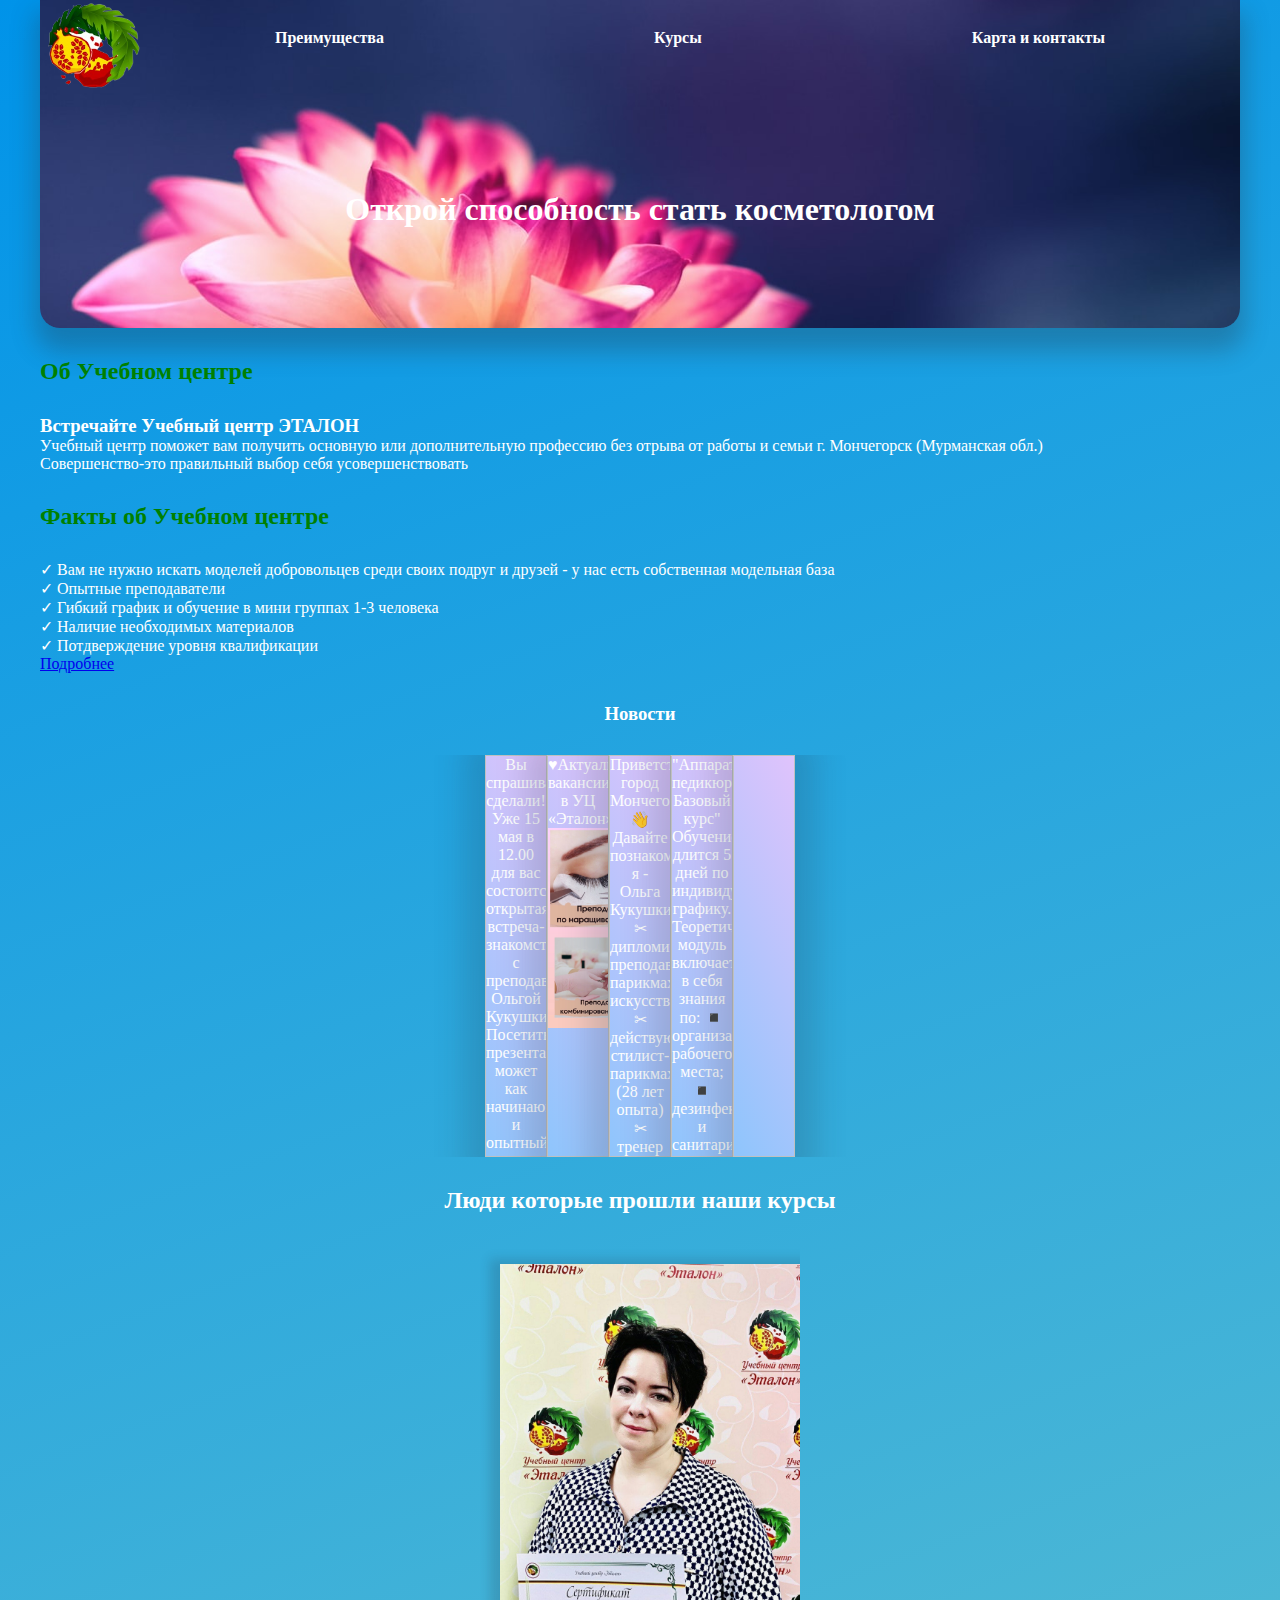
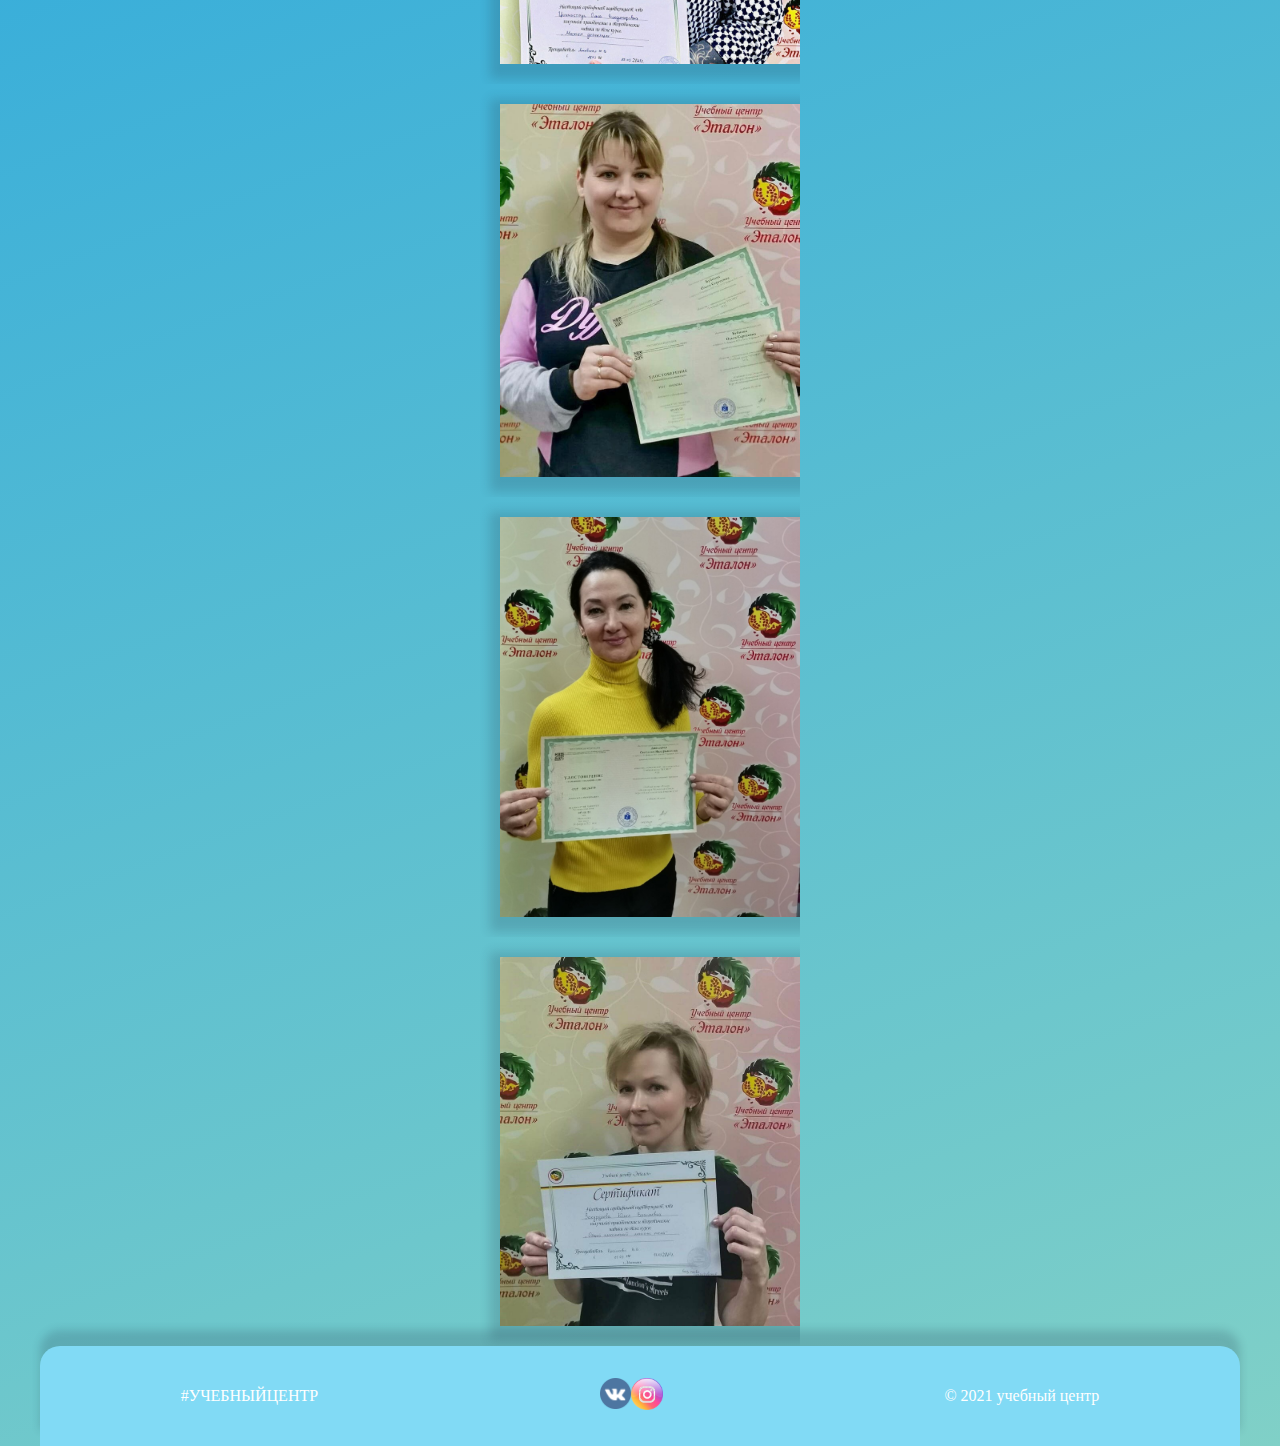
==== index.html @ 21d62bb4 "Add files via upload" ====
<!DOCTYPE html>
<html>
<head>
	<title>УЧЕБНЫЙ ЦЕНТР</title>
	<link rel="stylesheet" type="text/css" href="style.css">
	<meta name="viewport" content="width=device-width, initial-scale=1.0">

	
	
</head>
<body>
	<header class="header counteiner">
		<div class="div">
			<img class="logo-tip" src="picture/logo.png">
			<nav class="menu2">
				<ul class="menu">
					<li><a class="menu1" href="preim.html">Преимущества</a></li>
					<li><a class="menu1" href="cours.html">Курсы</a></li>
					<li><a class="menu1" href="cart.html">Карта и контакты</a></li>


				</ul>
			</nav>
		</div>
		<h1>Открой способность стать косметологом</h1>
	</header>

	<main class="counteiner">
		<article class="about">
			<h2 class="center">Об Учебном центре</h2>
			<section class="about-info">
				<h3>Встречайте Учебный центр ЭТАЛОН</h3>
				<p>Учебный центр поможет вам получить основную или дополнительную профессию без отрыва от работы и семьи г. Мончегорск (Мурманская обл.)</p>
				<p>Совершенство-это правильный выбор себя усовершенствовать</p>
			</section>
			<section class="fact">
				<h2 class="center">Факты об Учебном центре</h2>
				<ul class="facts">
					<li>
						Вам не нужно искать моделей добровольцев среди своих подруг и друзей - у нас есть собственная модельная база
					</li>
					<li>
						Опытные преподаватели
					</li>
					<li>
						Гибкий график и обучение в мини  группах 1-3 человека	
					</li>
					<li>
						Наличие необходимых материалов
					</li>
					<li>
						Потдверждение уровня квалификации
					</li>
					<a href="https://vk.com/wall588102872_98" target="_blank">Подробнее</a>
				</ul>
			</section>


		</article>
	</main>
	<section>
		<h3 class="text-align">Новости</h3>
		<div class="news">
			<div class="news0">
				Вы спрашивали,мы сделали!

				Уже 15 мая в 12.00 для вас состоится открытая встреча-знакомство с преподавателем Ольгой Кукушкиной!

				Посетить презентацию может как начинающий,так и опытный мастер

				Количество мест ограничено,бронь по телефону +7(911)808-40-51 или пишите нам в личные сообщения ✍
				<img class="img7" src="picture/9meSN-D_VDc.jpg">
			</div>
			<div class="news1">
				♥Актуальные вакансии в УЦ «Эталон»
				<img class="img7" src="picture/Ag8_fYQQ7UE.jpg">

			</div>
			<div class="news2">
				Приветствую, город Мончегорск! 👋
				Давайте познакомимся, я - Ольга Кукушкина

				✂ дипломированный преподаватель парикмахерского искусства
				✂ действующий стилист-парикмахер (28 лет опыта)
				✂ тренер известного бренда Wella (более 5 лет)
				✂ автор и преподаватель собственного проекта «Форма. Цвет. Текстура»

				Цели проекта: профессионально, открыто и интересно о форме, цвете и текстуре.
				Уже на первом открытом занятии вы откроете для себя новые возможности.

				Проект, как для опытных мастеров, так и для начинающих, есть программы для разных уровней подготовки.

				Интересно? Тогда до встречи 15 мая в 12:00 в учебном центре «Эталон», Мончегорск, Кирова 19/2 🙋‍♀

				Записаться на презентацию можно по телефону +7 (911) 808-40-51 или напишите нам в сообщения💕
				<br>
				<img class="img77" src="picture/v_LXVdBJTvM.jpg">
			</div>
			<div class="news3">
				"Аппаратный педикюр. Базовый курс"
Обучение длится 5 дней по индивидуальному графику.

Теоретический модуль включает в себя знания по:

◾ организации рабочего места;
◾ дезинфекции и санитарии;
◾ анатомия стопы, строение ногтей и кожи;
◾ обзор и характеристика инструментов, аппаратов, оборудования и препаратов;
◾ заболевания кожи стоп и ногтей;
◾ составление индивидуальных программ ухода и домашний уход;
◾ тонкости работы с клиентом.

Практический модуль:

🔹 техника выполнения аппаратного педикюра;
🔹 обработка стоп, пальцев ног и ногтей.

Моделей, все необходимые расходные материалы и оборудование предоставляет наш центр. От Вас только желание приобрести новую профессию 🌹

После сдачи экзамена Вы получаете сертификат учебного центра "Эталон" и диплом государственного образца.

Уточнить стоимость и записаться на курс можно по телефону +7 (911) 808-40-51 или напишите в личное сообщение🙂
<img class="f4" src="picture/Amogus.png">
			</div>
			<div class="news4">

			</div>

		</div>
	</section>
	<section>

		<h2 class="text-align">Люди которые прошли наши курсы</h2>
		
		<div class="photoses">
			<img class="img3" src="picture/zsHoFHm_ooc.jpg">
			<p class="Opis">Наша уже постоянная студентка Ольга 👏 вчера закончила курс "Мастер депиляции. Шугаринг"

			</p>
		</div>
		<div class="photoses">
			<img class="img3" src="picture/YEtuHe-7ABw.jpg">
			<p class="Opis">Поздравляем Ольгу с успешным окончанием курса «Комбинированный маникюр с покрытием гель-лак»!🎊
				Ольга практикующий мастер и ранее обучалась у нас на курсе "Аппаратный педикюр", а сейчас пришла повышать квалификацию и расширять сферу деятельности. 💪

			</p>
		</div>
		<div class="photoses">
			<img class="img3" src="picture/Hlj1P3V3EtE.jpg">
			<p class="Opis">1 марта мы поздравляли Светлану с окончанием курса "Общий классический массаж тела"🌹🌹🌹А с 16 марта Светлана начала свою деятельность в салоне красоты " Монро"😊</p>
		</div>
		<div class="photoses">
			<img class="img3" src="picture/KDb1b1jAs4w.jpg">
			<p class="Opis">А мы поздравляем Юлию с окончанием курса! 👏👏👏
				Вы можете присоединиться, посылая ваши ❤❤❤

			Задать вопросы или записаться на курс можно по телефону +7 (911) 808-50-41 или напишите нам в личные сообщения 📨</p>
		</div>


	</section>

	<footer class="footer counteiner">
		<p>#УЧЕБНЫЙЦЕНТР</p>
		<ul class="menu">
			<li><a href="https://vk.com/olgaetalon"><img class="img2" src="picture/vk-256x256.png"></a></li>
			<li><a href="https://www.instagram.com/kursy_etalon/?hl=ru"><img class="img" src="picture/inst.png"></a></li>
		</ul>

		<p>&copy; 2021 учебный центр</p>
	</footer>
	<script src="script.js"></script>
</body>
</html>
---- style.css ----
* {
	padding: 0;
	margin: 0;
}

.header {
	
}

.img {
	width: 32px;
}

.img2 {
	width: 31px;
}


.menu2 {
	flex-grow: 1;
}

.menu {
	justify-content: space-around;
	display: flex;
	list-style: none;
}

.menu1 {
	text-decoration: none;
	line-height: 75px;
	display: block;
	
	
	color: white;
	font-weight: bold;

}

.header {
	background: url(picture/tj-holowaychuk-iGrsa9rL11o-unsplash.jpg);
	background-attachment: fixed;
	background-repeat: no-repeat;
	background-position: bottom;
	background-size: cover;
	border-bottom-left-radius: 20px;
	border-bottom-right-radius: 20px;
	-webkit-box-shadow: 0px 18px 25px 5px rgba(34, 60, 80, 0.33);
	-moz-box-shadow: 0px 18px 25px 5px rgba(34, 60, 80, 0.33);
	box-shadow: 0px 18px 25px 5px rgba(34, 60, 80, 0.33);
	
}

.div {
	display: flex;

}


h1 {
	padding: 100px 0px;
	text-align: center;
}


body {
	background-color: #0093E9;
	background-image: linear-gradient(160deg, #0093E9 0%, #80D0C7 100%);
	color: white;

	font-family: 'Pacifico', cursive;
}


.footer {
	display: flex;
	justify-content: space-around;
	border-top-right-radius: 20px;
	border-top-left-radius: 20px;
	background: #81DAF5;
	height: 100px;
	align-items: center;
	-webkit-box-shadow: 0px -16px 8px 0px rgba(34, 60, 80, 0.2);
	-moz-box-shadow: 0px -16px 8px 0px rgba(34, 60, 80, 0.2);
	box-shadow: 0px -16px 8px 0px rgba(34, 60, 80, 0.2);
}


ul {
	
}


.center {
	color: green;
	margin: 30px 0px;
}

.preim2 {
	border: 1px solid;
	text-align: center;
	width: 900px;
	margin: 0 auto;
	margin-top: 20px;
	padding: 10px 0px;
}


.if {
	text-align: center;
}


.facts {
	list-style: none;
	
}

.facts li::before {
	content: "✓";
	
}

.counteiner {
	max-width: 1200px;
	margin: 0 auto;
}


.courses {
	display: flex;
	width: 800px;
	flex-wrap: wrap;
	
	height: 0px;
	overflow: hidden;
	transition: 1s;
	margin: 0 auto;
	justify-content: space-around;


}


.f {
	width: 300px;
	padding: 20px;
	display: block;
	margin: 30px auto;
	background-image: linear-gradient( 69.7deg,  rgba(244,37,243,1) 1.4%, rgba(244,87,1,1) 36.2%, rgba(255,204,37,1) 72.2%, rgba(20,196,6,1) 113% );
	border-radius: 20px;
	color: white;
	font-size: 20px;
	font-weight: bold;
	outline: none;
	margin-top: 20px;
	-webkit-box-shadow: 0px 5px 10px 2px rgba(0, 255, 7, 0.2);
	-moz-box-shadow: 0px 5px 10px 2px rgba(0, 255, 7, 0.2);
	box-shadow: 0px 5px 10px 2px rgba(0, 255, 7, 0.2);

}


.cours {
	margin: 10px 0px;
	width: 194px;
	height: 300px;
	transition: 1s;
	overflow: 	hidden;	

}


.cours:hover {
	height: 390px;

}


.cours img {
	box-shadow: 10px 10px 5px 0px rgba(0,0,0,0.75);
	-webkit-box-shadow: 10px 10px 5px 0px rgba(0,0,0,0.75);
	-moz-box-shadow: 10px 10px 5px 0px rgba(0,0,0,0.75);
	border-radius: 20px;
}



.img3 {
	width: 300px;
	-webkit-box-shadow: 0px 5px 10px 10px rgba(34, 60, 80, 0.2);
	-moz-box-shadow: 0px 5px 10px 10px rgba(34, 60, 80, 0.2);
	box-shadow: 0px 5px 10px 10px rgba(34, 60, 80, 0.2);

}





.class {
	display: flex;
}





.news0, .news1, .news2, .news3, .news4 {
	width: 60px;
	height: 400px;
	border: 1px solid silver;
	transition: 1s;
	overflow: hidden;
	text-align: center;
	-webkit-box-shadow: 0px 5px 29px 21px rgba(34, 60, 80, 0.2);
	-moz-box-shadow: 0px 5px 29px 21px rgba(34, 60, 80, 0.2);
	box-shadow: 0px 5px 29px 21px rgba(34, 60, 80, 0.2);
	

	background-color: #8EC5FC;
	background-image: linear-gradient(62deg, #8EC5FC 0%, #E0C3FC 100%);

}


.news {
	display: flex;
	justify-content: center;
	overflow: hidden;
	

}

.news0:hover {
	width: 400px;
	background: pink;
	overflow-y: scroll;
	border-top-left-radius: 20px;
	border-bottom-left-radius: 20px;
}

.news1:hover {
	width: 400px;
	background: lightblue;
	overflow-y: scroll;
	height: 400px;


}





.news2:hover {
	width: 400px;
	background: green;
	overflow-y:  scroll;
}

.news3:hover {
	width: 400px;
	background: lightgreen;
	overflow-y: scroll;
}


.news4:hover {
	width: 400px;
	background: red;
	overflow-y: scroll;
	border-top-right-radius: 20px;
	border-bottom-right-radius: 20px;
}


.img7 {
	width: 200px;
}


.pras {
	height: 400px;
}

.photoses {
	display: flex;
	width: 280px;
	overflow: hidden;
	transition: 1s;
	margin: 0 auto;
	padding: 20px;

}


.photoses:hover {
	width: 500px;

}


.img77 {
	width: 200px;
}

.logo-tip {
	width: 100px;
	transition: 0.6s;
}


.text-align {
	text-align: center;
	margin: 30px 0px;
}


.Opis {
	margin: 0px 20px;
}


.ifram {
	display: block;
	margin: 20px auto;
	-webkit-box-shadow: 0px 0px 27px 29px rgba(34, 60, 80, 0.2);
	-moz-box-shadow: 0px 0px 27px 29px rgba(34, 60, 80, 0.2);
	box-shadow: 0px 0px 27px 29px rgba(34, 60, 80, 0.2);
	border-radius: 20px;
}


::-webkit-scrollbar {
	width: 13px;
	height: 13px;
}
::-webkit-scrollbar-thumb {
	background: radial-gradient(circle, #e100ff 14%,#db4698 75%);
	border-radius: 10px;
}
::-webkit-scrollbar-thumb:hover{
	background: linear-gradient(13deg, #c7ceff 14%,#f9d4ff 64%);
}
::-webkit-scrollbar-track{
	background: transparent;
	border-radius: 10px;
	box-shadow: inset 7px 10px 12px #f0f0f0;
}


.contact {
	background: rgba(244, 246, 247, 0.4);
	width: 1200px;
	height: 400px;
	margin: 50px auto;
	padding: 20px;
	border-radius: 20px;
	box-sizing: border-box;	
	-webkit-box-shadow: 0px 5px 20px 20px rgba(240, 0, 255, 0.2);
	-moz-box-shadow: 0px 5px 20px 20px rgba(240, 0, 255, 0.2);
	box-shadow: 0px 5px 20px 20px rgba(240, 0, 255, 0.2);
	display: flex;
	justify-content: space-between;		
}


.www  {
	width: 300px;
	margin: 0px;
	border-radius: 	20px;
	-webkit-box-shadow: -5px -5px 16px 2px rgba(240, 0, 255, 0.6);
	-moz-box-shadow: -5px -5px 16px 2px rgba(240, 0, 255, 0.6);
	box-shadow: -5px -5px 16px 2px rgba(240, 0, 255, 0.6);
}

.p_and_h3 {
	font-size: 20px;
}


.iframe {
	margin-bottom: 40px;
	border-radius: 	20px;
}


/*MEDIAZAPROS*/
@media (max-width: 575px) {
	.logo-tip {
		width: 70px;
		height: 70px; 

	}
} 





@media (max-width: 320px) {
	.logo-tip {
		width: 70px;
		height: 70px; 
		display: none;
	}
} 


@media (max-width: 320px) {
	.logo-tip {
		width: 70px;
		height: 70px; 
		display: none;
	}
}
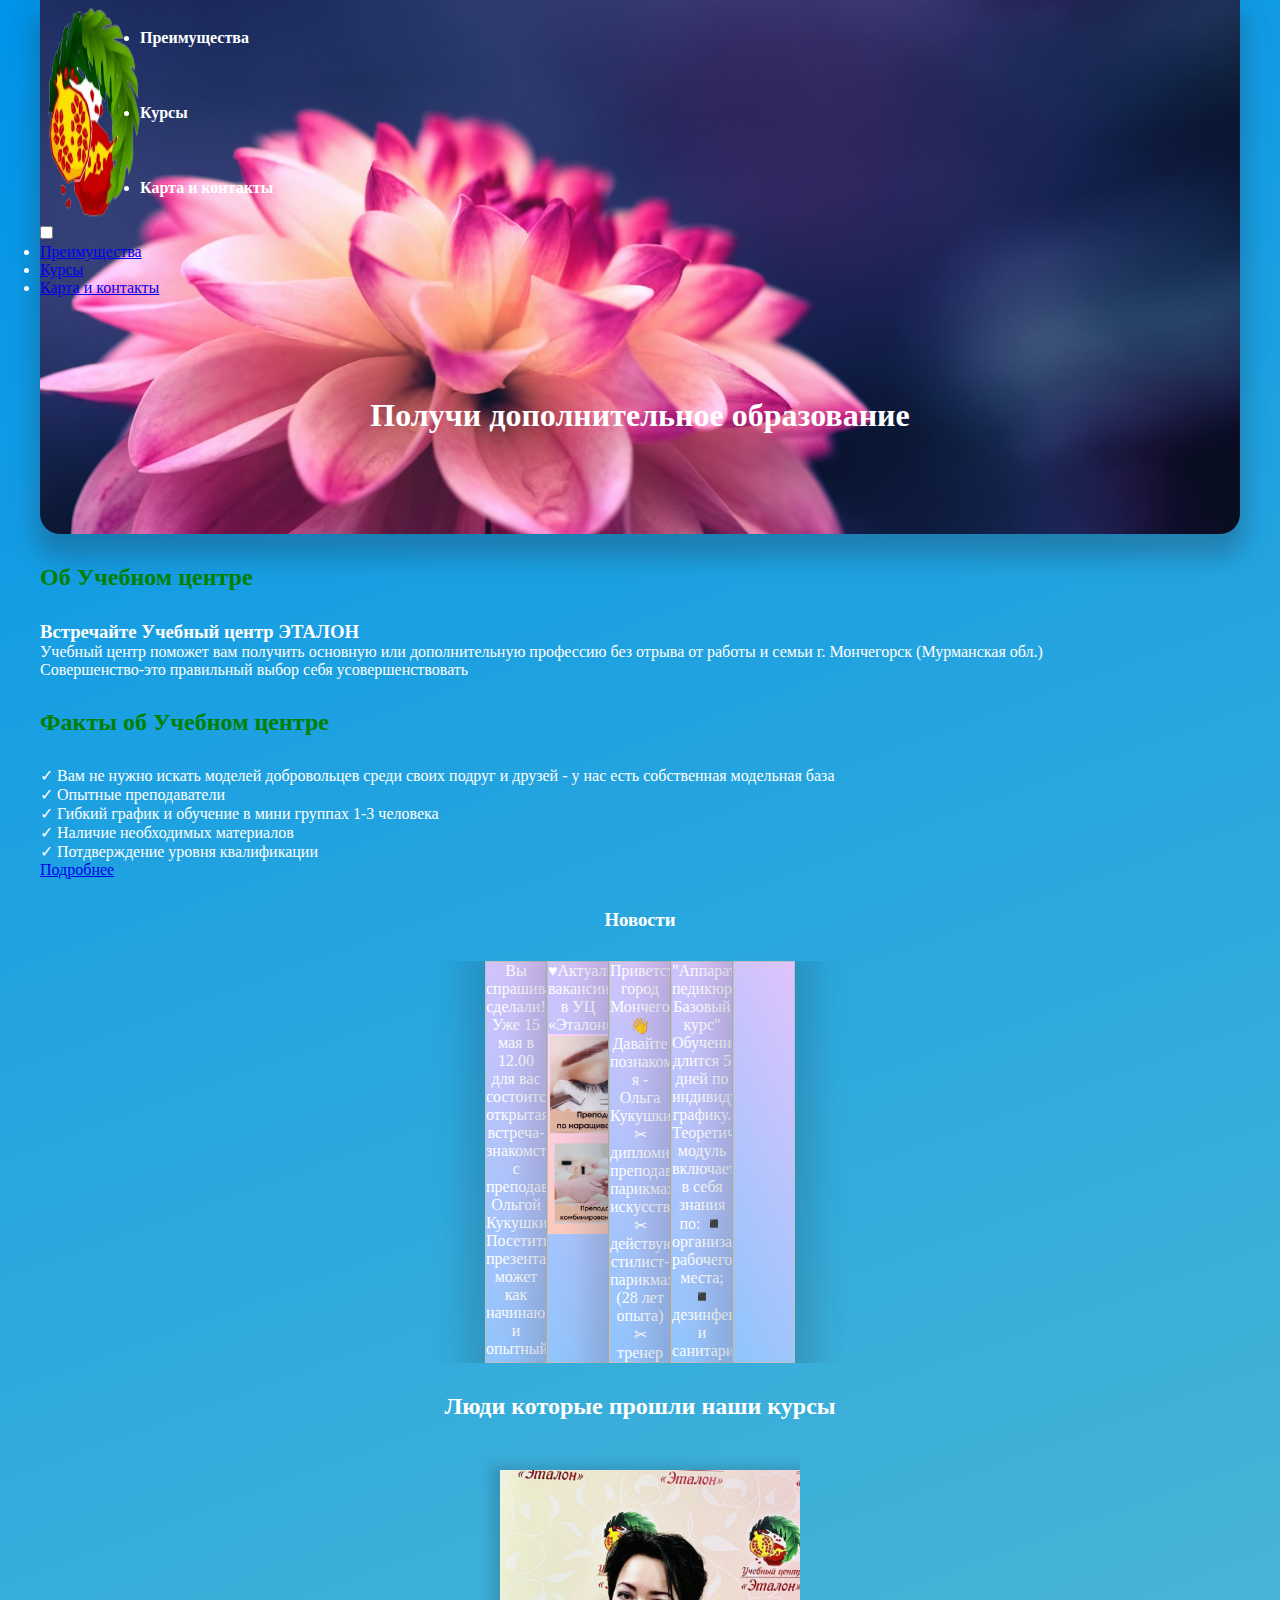
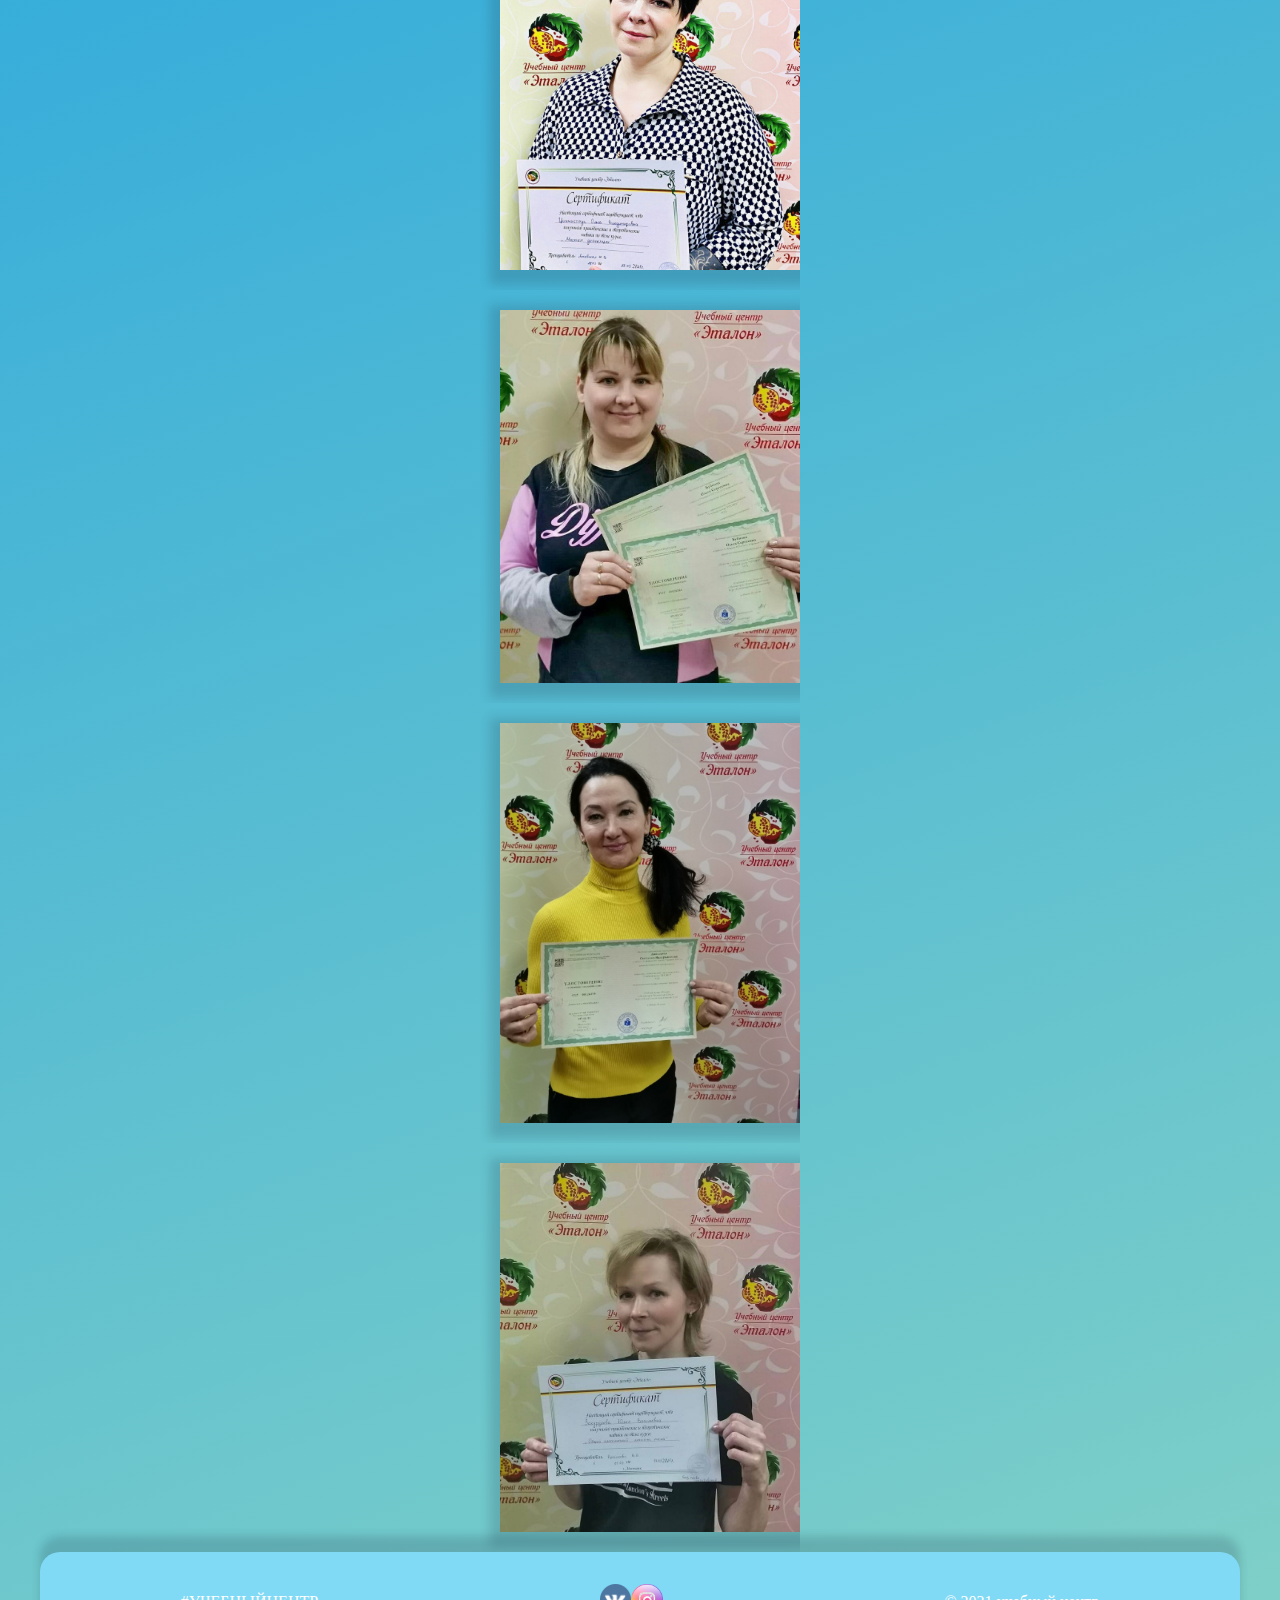
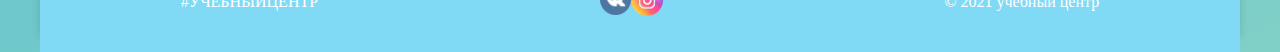
==== commit d3f3bb52: "Add files via upload" ====
--- a/index.html
+++ b/index.html
@@ -1,9 +1,12 @@
 <!DOCTYPE html>
 <html>
 <head>
-	<title>УЧЕБНЫЙ ЦЕНТР</title>
+	<title>УЧЕБНЫЙ ЦЕНТР ЭТАЛОН Мончегорск Мурманская обл.</title>
 	<link rel="stylesheet" type="text/css" href="style.css">
 	<meta name="viewport" content="width=device-width, initial-scale=1.0">
+	<link rel="stylesheet" type="text/css" href="style2.css">
+	<link rel="shortcut icon" href="picture/index.html.png" type="image/png">
+	<meta name="description" content="Получи дополнительное образование!">
 
 	
 	
@@ -13,7 +16,7 @@
 		<div class="div">
 			<img class="logo-tip" src="picture/logo.png">
 			<nav class="menu2">
-				<ul class="menu">
+				<ul class="menu3">
 					<li><a class="menu1" href="preim.html">Преимущества</a></li>
 					<li><a class="menu1" href="cours.html">Курсы</a></li>
 					<li><a class="menu1" href="cart.html">Карта и контакты</a></li>
@@ -22,7 +25,19 @@
 				</ul>
 			</nav>
 		</div>
-		<h1>Открой способность стать косметологом</h1>
+		<div class="hamburger-menu">
+			<input class="menu__toggle2" id="menu__toggle" type="checkbox" />
+			<label class="menu__btn" for="menu__toggle">
+				<span></span>
+			</label>
+			<ul class="menu__box">
+				<li><a class="menu__item" href="preim.html">Преимущества</a></li>
+				<li><a class="menu__item" href="cours.html">Курсы</a></li>
+				<li><a class="menu__item" href="cart.html">Карта и контакты</a></li>
+				
+			</ul>
+		</div>
+		<h1>Получи дополнительное образование</h1>
 	</header>
 
 	<main class="counteiner">
@@ -98,29 +113,29 @@
 			</div>
 			<div class="news3">
 				"Аппаратный педикюр. Базовый курс"
-Обучение длится 5 дней по индивидуальному графику.
+				Обучение длится 5 дней по индивидуальному графику.
 
-Теоретический модуль включает в себя знания по:
+				Теоретический модуль включает в себя знания по:
 
-◾ организации рабочего места;
-◾ дезинфекции и санитарии;
-◾ анатомия стопы, строение ногтей и кожи;
-◾ обзор и характеристика инструментов, аппаратов, оборудования и препаратов;
-◾ заболевания кожи стоп и ногтей;
-◾ составление индивидуальных программ ухода и домашний уход;
-◾ тонкости работы с клиентом.
+				◾ организации рабочего места;
+				◾ дезинфекции и санитарии;
+				◾ анатомия стопы, строение ногтей и кожи;
+				◾ обзор и характеристика инструментов, аппаратов, оборудования и препаратов;
+				◾ заболевания кожи стоп и ногтей;
+				◾ составление индивидуальных программ ухода и домашний уход;
+				◾ тонкости работы с клиентом.
 
-Практический модуль:
+				Практический модуль:
 
-🔹 техника выполнения аппаратного педикюра;
-🔹 обработка стоп, пальцев ног и ногтей.
+				🔹 техника выполнения аппаратного педикюра;
+				🔹 обработка стоп, пальцев ног и ногтей.
 
-Моделей, все необходимые расходные материалы и оборудование предоставляет наш центр. От Вас только желание приобрести новую профессию 🌹
+				Моделей, все необходимые расходные материалы и оборудование предоставляет наш центр. От Вас только желание приобрести новую профессию 🌹
 
-После сдачи экзамена Вы получаете сертификат учебного центра "Эталон" и диплом государственного образца.
+				После сдачи экзамена Вы получаете сертификат учебного центра "Эталон" и диплом государственного образца.
 
-Уточнить стоимость и записаться на курс можно по телефону +7 (911) 808-40-51 или напишите в личное сообщение🙂
-<img class="f4" src="picture/Amogus.png">
+				Уточнить стоимость и записаться на курс можно по телефону +7 (911) 808-40-51 или напишите в личное сообщение🙂
+				<img class="f4" src="picture/Amogus.png">
 			</div>
 			<div class="news4">
 
--- a/style.css
+++ b/style.css
@@ -22,6 +22,12 @@
 
 .menu {
 	justify-content: space-around;
+	display: flex;
+	list-style: none;
+}
+
+.menu-bottom {
+	ustify-content: space-around;
 	display: flex;
 	list-style: none;
 }
@@ -68,7 +74,7 @@
 	background-image: linear-gradient(160deg, #0093E9 0%, #80D0C7 100%);
 	color: white;
 
-	font-family: 'Pacifico', cursive;
+	
 }
 
 
@@ -228,7 +234,7 @@
 	display: flex;
 	justify-content: center;
 	overflow: hidden;
-	
+	flex-direction: row;
 
 }
 
@@ -396,22 +402,140 @@
 } 
 
 
-
-
-
-@media (max-width: 320px) {
+@media (max-width: 420px) {
 	.logo-tip {
-		width: 70px;
-		height: 70px; 
+		
 		display: none;
 	}
-} 
-
-
-@media (max-width: 320px) {
-	.logo-tip {
-		width: 70px;
-		height: 70px; 
+
+	body {
+		
+	}
+	.news {
+		flex-direction: column;
+	}
+	.news0, .news1, .news2, .news3, .news4 {
+		width: 280px;
+		margin: 20px auto;
+
+
+
+	}
+	.news0:hover {
+		width: 300px;
+		background: pink;
+		overflow-y: scroll;
+		border-top-left-radius: 20px;
+		border-bottom-left-radius: 20px;
+	}
+
+
+	.news1:hover {
+		width: 300px;
+		background: lightblue;
+		overflow-y: scroll;
+		height: 400px;
+
+
+	}
+
+
+
+
+
+	.news2:hover {
+		width: 300px;
+		background: green;
+		overflow-y:  scroll;
+	}
+
+	.news3:hover {
+		width: 300px;
+		background: lightgreen;
+		overflow-y: scroll;
+	}
+
+
+	.news4:hover {
+		width: 300px;
+		background: red;
+		overflow-y: scroll;
+		border-top-right-radius: 20px;
+		border-bottom-right-radius: 20px;
+	}
+
+
+	.photoses {
+		flex-direction: column;
+		padding: 0px;
+	}
+
+	.contact {
+		flex-direction: column;
+		width: 300px;
+		height: auto;
+		justify-content: center;
+		align-items: center;
+	}
+
+	.www  {
+		width: 200px;
+		margin-top: 20px;
+	}
+
+
+	.footer {
+		flex-direction: column;
+	}
+
+	.preim2  {
+		width: 300px;
+	}
+
+
+	.ifram {
+		width: 300px;
+
+	}
+
+
+	.courses {
+		flex-direction: column;
+		height: auto;
+		width: 300px;
+		justify-content: center;
+		align-items: center;
+	}
+
+	.f {
 		display: none;
 	}
-}+	
+
+
+	.counteiner {
+		width: 300px;
+		
+
+	}
+
+	.menu {
+	justify-content: space-around;
+	display: flex;
+	list-style: none;
+	flex-direction: column;
+	text-align: center;
+}
+
+.menu-bottom {
+
+}
+
+
+
+}
+
+
+
+
+
